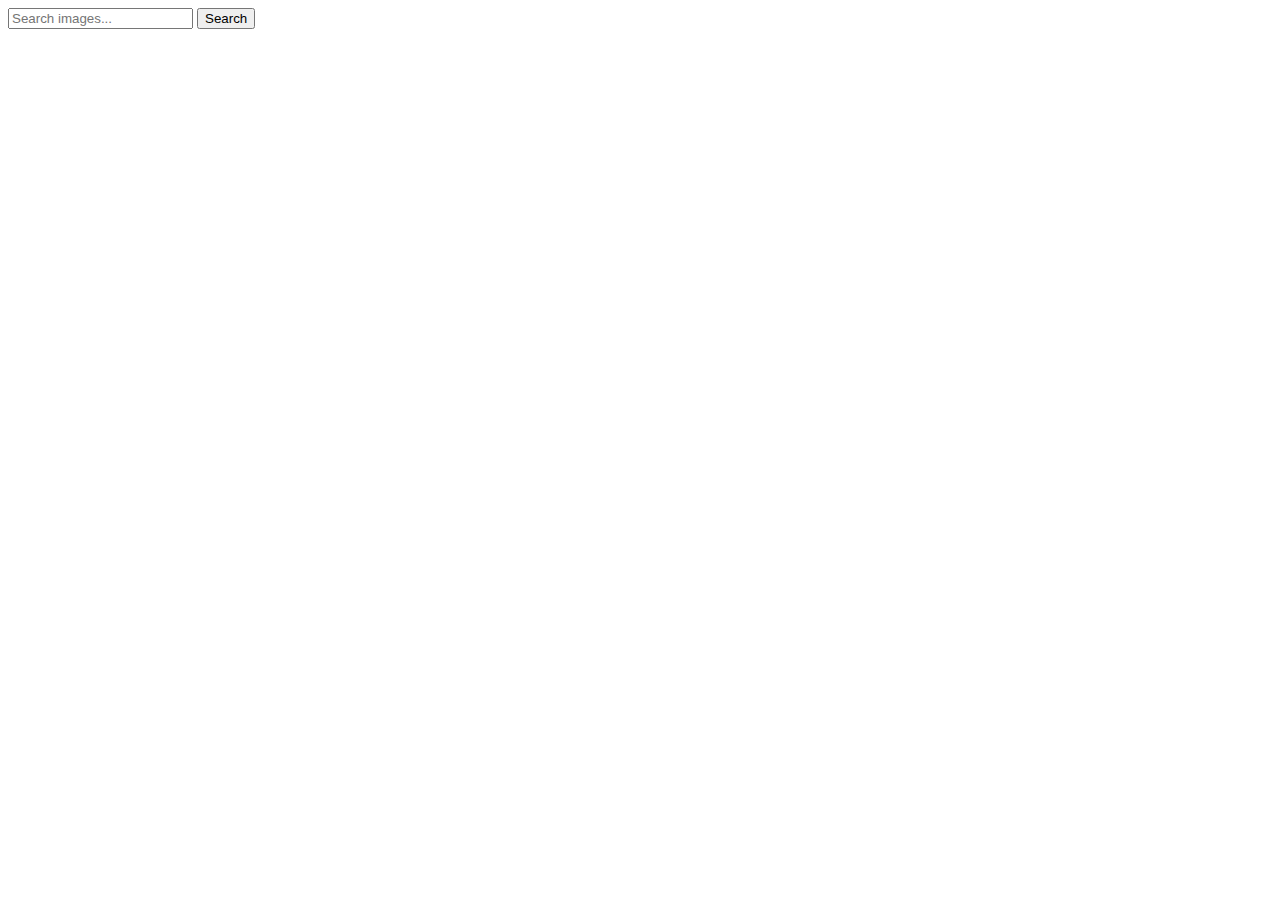
==== index.html @ 96933c51 "Deploying to gh-pages from @ AnastasiiaMac/goit-js-hw-12@469750d986b29a7ffb0e3dcb462a706dbe16f08f 🚀" ====
<!DOCTYPE html>
<html lang="en">
  <head>
    <meta charset="UTF-8" />

    <meta name="viewport" content="width=device-width, initial-scale=1.0" />
    <title>Task-11</title>
    <link
      href="https://fonts.googleapis.com/css2?family=Montserrat:wght@400;500&display=swap"
      rel="stylesheet"
    />
    
    <script type="module" crossorigin src="/vanilla-app-template/commonHelpers.js"></script>
    <link rel="modulepreload" crossorigin href="/vanilla-app-template/assets/vendor-09d7c26e.js">
    <link rel="stylesheet" href="/vanilla-app-template/assets/vendor-1cd1f9d9.css">
    <link rel="stylesheet" href="/vanilla-app-template/assets/index-35a42ac8.css">
  </head>
  <body>
    <section>
      <form class="form" name="search_form" autocomplete="off">
        <input type="text" name="search_input" placeholder="Search images..." />
        <button type="submit">Search</button>
      </form>
      <ul class="gallery"></ul>
      <div class="spinner is-hidden"></div>
    </section>

    
  </body>
</html>
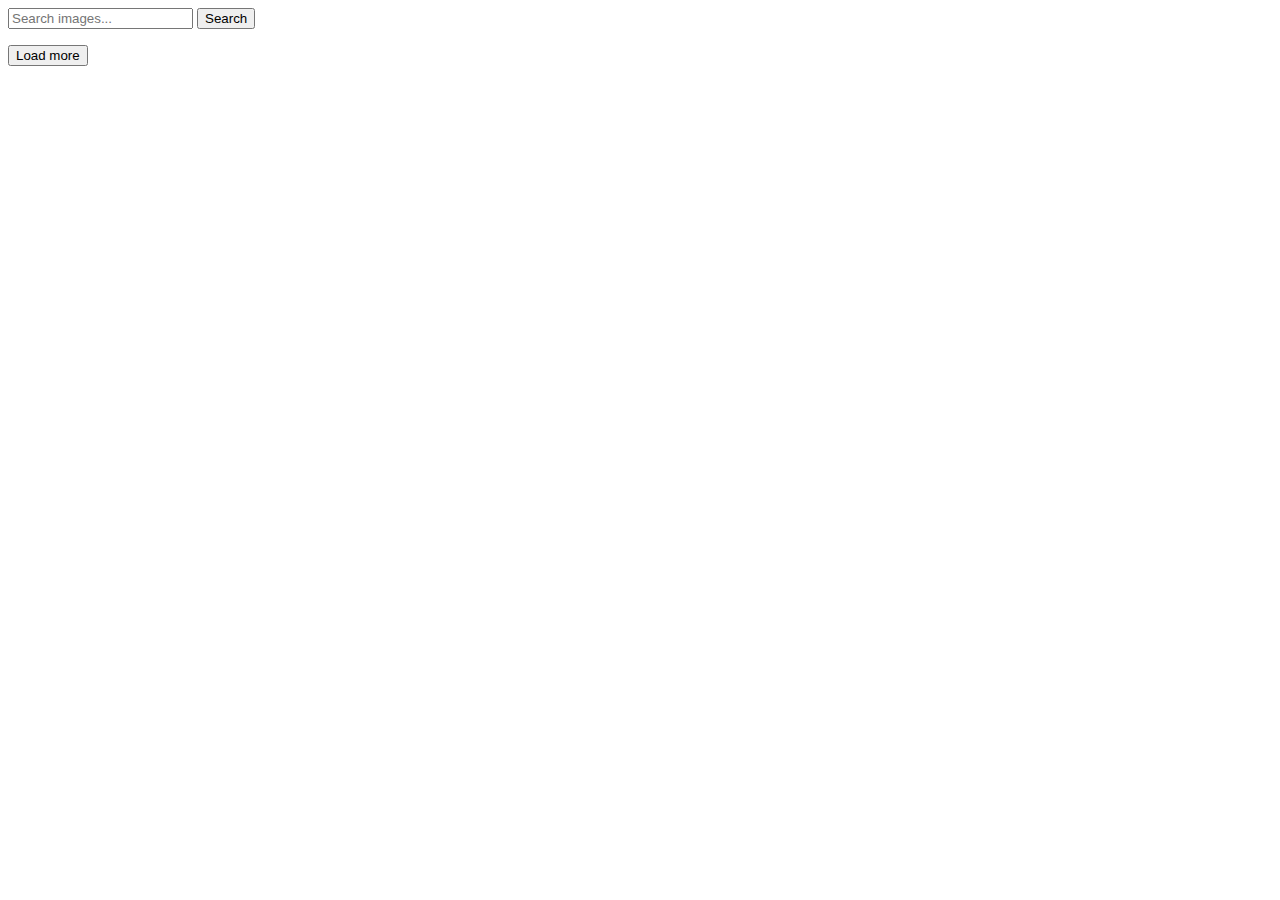
==== commit d03ec1b4: "Deploying to gh-pages from @ AnastasiiaMac/goit-js-hw-12@9a58bfb891bc058576b1c6c0d2c88a6d400006f9 🚀" ====
--- a/index.html
+++ b/index.html
@@ -13,7 +13,7 @@
     <script type="module" crossorigin src="/vanilla-app-template/commonHelpers.js"></script>
     <link rel="modulepreload" crossorigin href="/vanilla-app-template/assets/vendor-09d7c26e.js">
     <link rel="stylesheet" href="/vanilla-app-template/assets/vendor-1cd1f9d9.css">
-    <link rel="stylesheet" href="/vanilla-app-template/assets/index-35a42ac8.css">
+    <link rel="stylesheet" href="/vanilla-app-template/assets/index-a62f0b2a.css">
   </head>
   <body>
     <section>
@@ -22,6 +22,7 @@
         <button type="submit">Search</button>
       </form>
       <ul class="gallery"></ul>
+      <button class="load-button" type="button">Load more</button>
       <div class="spinner is-hidden"></div>
     </section>
 
